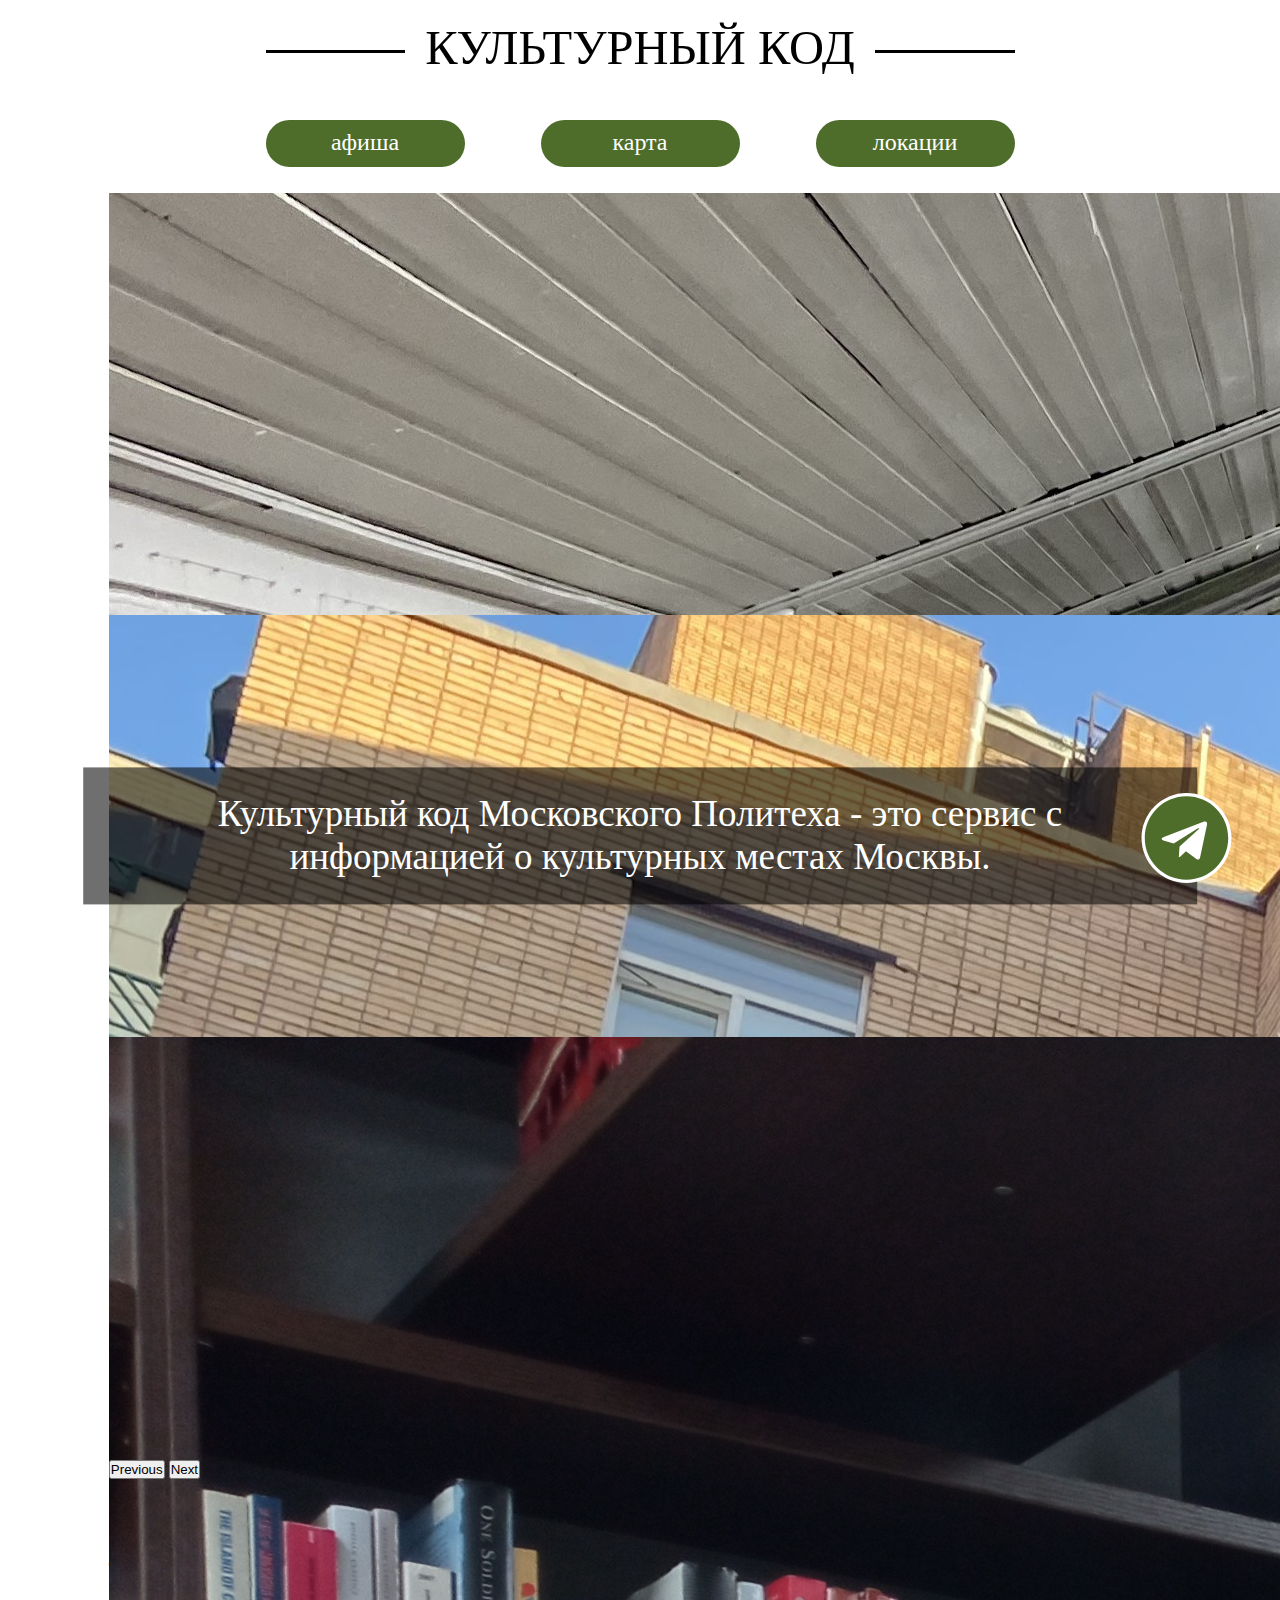
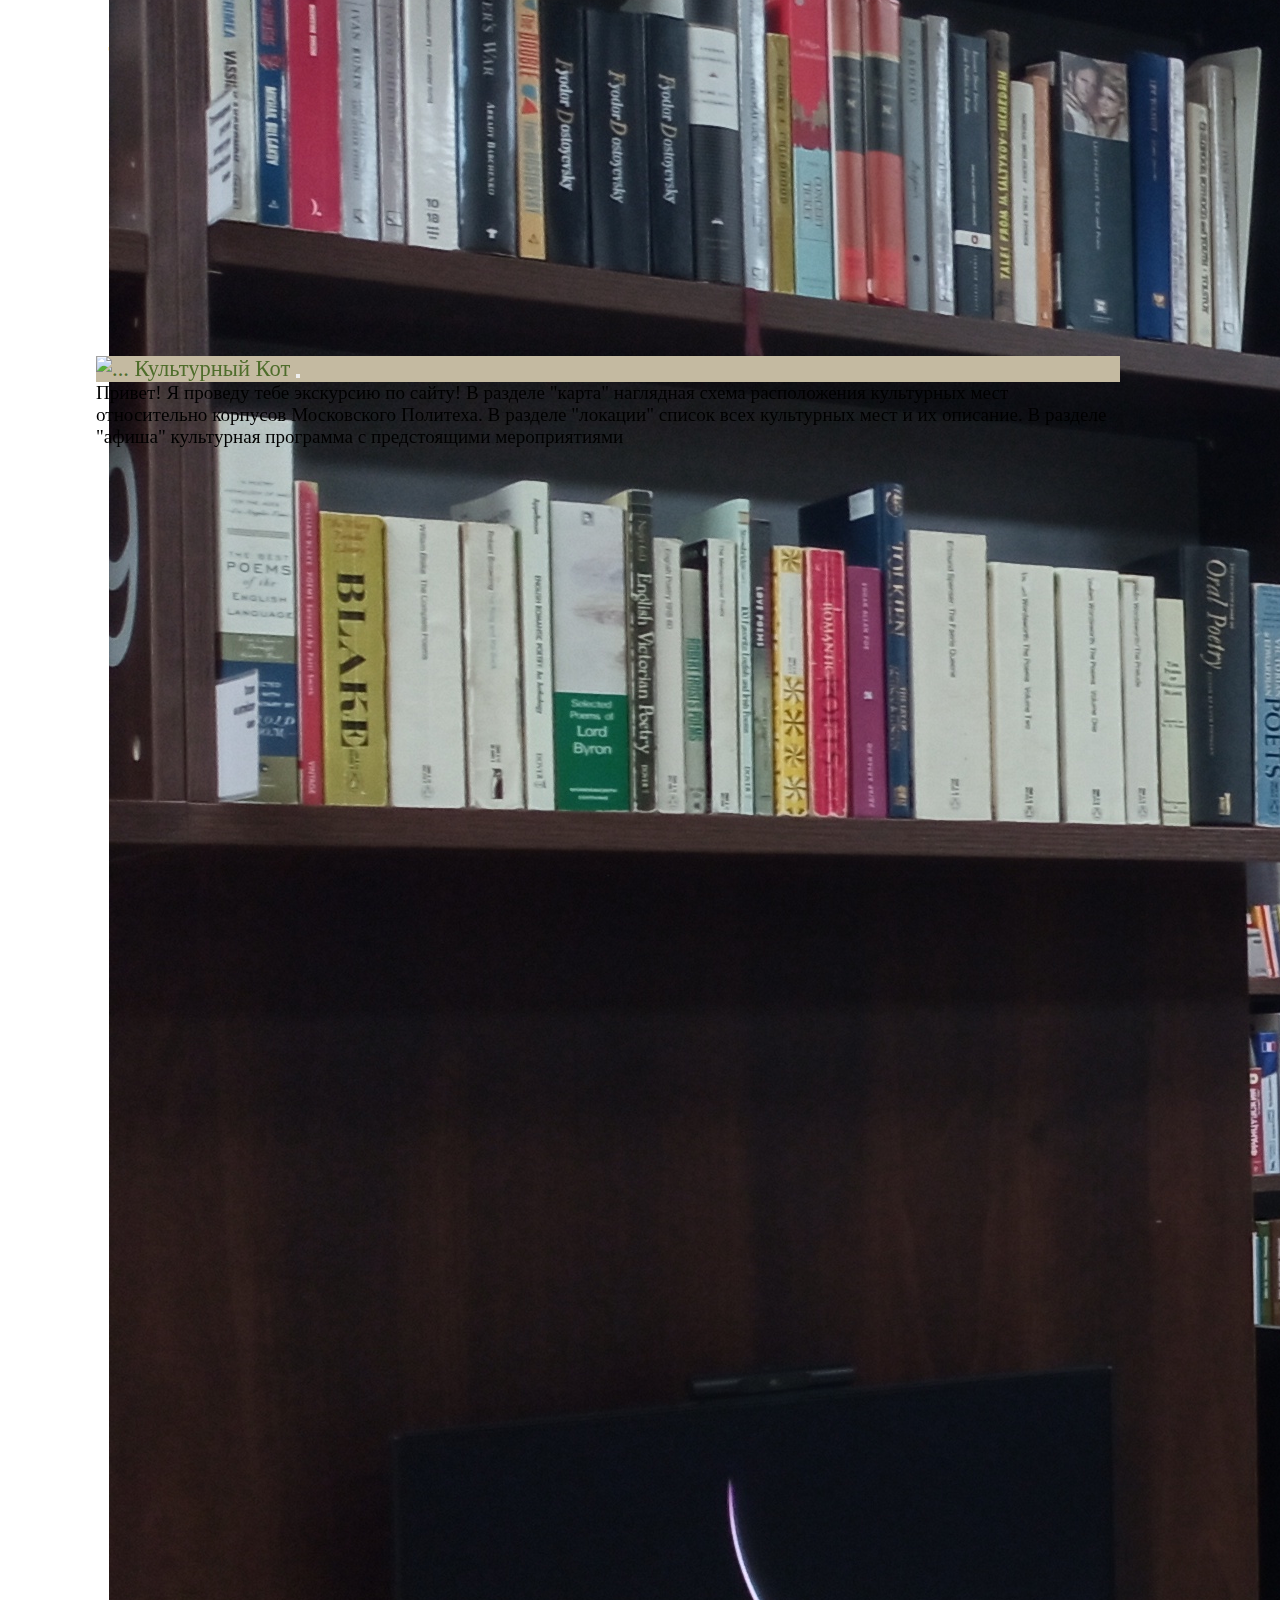
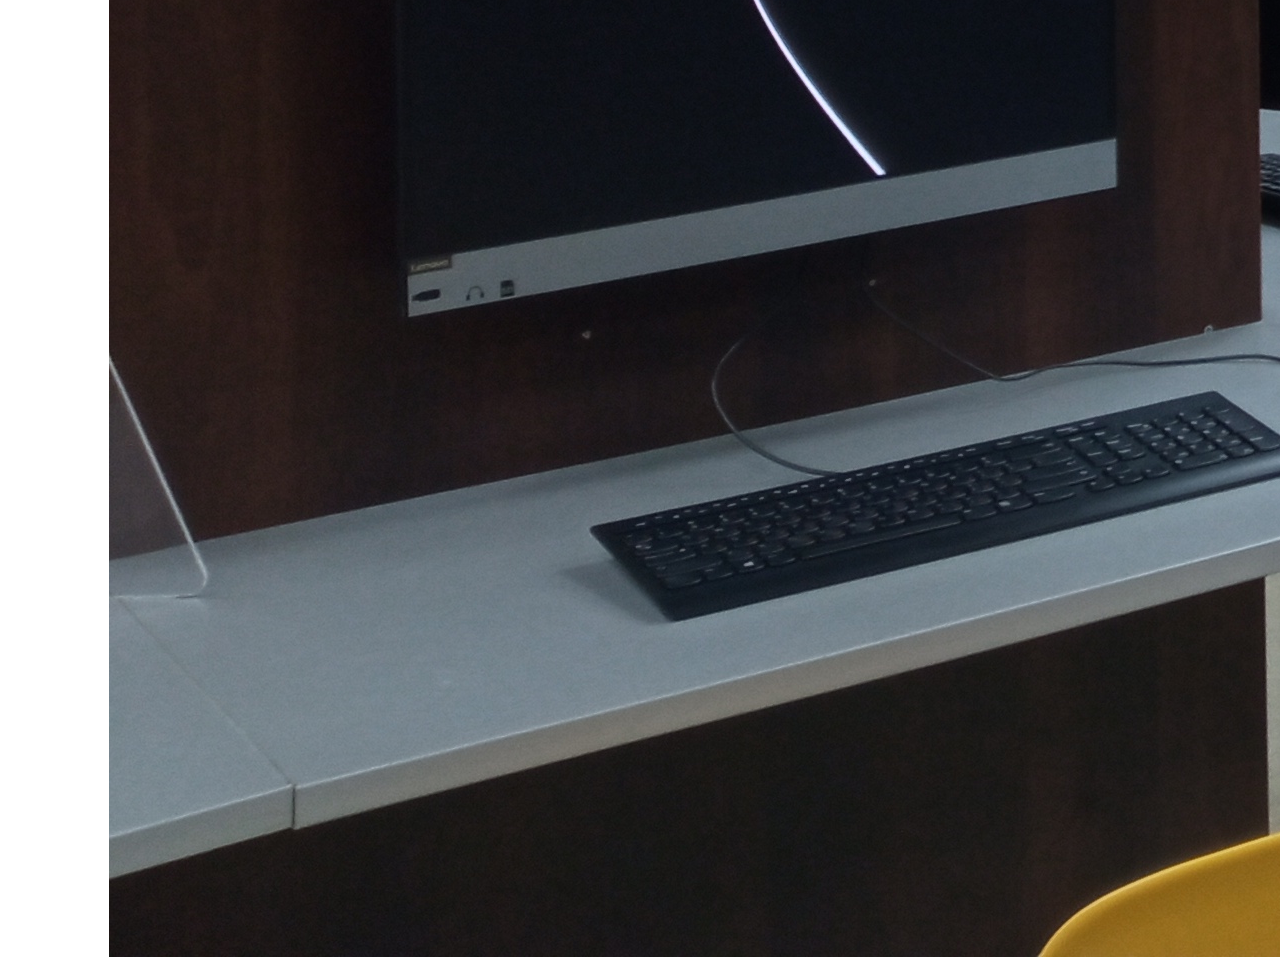
==== index.html @ 0a79f29b "Add files via upload" ====
<!DOCTYPE html>
<html>
	<head>
		<meta charset="UTF-8">
		<title>Культурный код</title>
		<link rel="shortcut icon" href="resources\img\main\icon.png" type="image/x-icon">
		<link href="https://cdn.jsdelivr.net/npm/bootstrap@5.0.2/dist/css/bootstrap.min.css" rel="stylesheet" integrity="sha384-EVSTQN3/azprG1Anm3QDgpJLIm9Nao0Yz1ztcQTwFspd3yD65VohhpuuCOmLASjC" crossorigin="anonymous">
		<link href="style.css" rel="stylesheet" type="text/css">
		<link href="adaptive.css" rel="stylesheet" type="text/css">
	</head>
	<body>
		
		<header>
			<div class="btn">
				<div class="btn-box"><h1 class="btn-main"><a href="main.html" class="btn-a">КУЛЬТУРНЫЙ КОД</a></h1></div>
				<nav>
					<a href='posts.html' class='btn-head'>афиша</a>
					<a href='map.html' class='btn-head'>карта</a>
					<a href='locations.html' class='btn-head'>локации</a>
				</nav>	
			</div>
		</header>
		<main>
			<div class="slider-banner" >
				<div id="carouselExampleFade" class="carousel slide carousel-fade" data-bs-ride="carousel">
					<div class="carousel-inner">
					<div class="carousel-item active">
						<img src="resources\img\main\01.jpg" class="d-block w-100" alt="...">
					</div>
					<div class="carousel-item">
						<img src="resources\img\main\02.jpg" class="d-block w-100" alt="...">
					</div>
					<div class="carousel-item">
						<img src="resources\img\main\03.jpg" class="d-block w-100" alt="...">
					</div>
					</div>
					<button class="carousel-control-prev" type="button" data-bs-target="#carouselExampleFade" data-bs-slide="prev">
					<span class="visually-hidden">Previous</span>
					</button>
					<button class="carousel-control-next" type="button" data-bs-target="#carouselExampleFade" data-bs-slide="next">
					<span class="visually-hidden">Next</span>
					</button>
				</div>
      			<p class='slider-text'>Культурный код Московского Политеха - это сервис с информацией о культурных местах Москвы. </p>
			</div>	

			<div class="accordion accordion-flush" id="accordionFlushExample">
				<div class="accordion-item">
				  <h2 class="accordion-header" id="flush-headingOne">
					<button class="accordion-button collapsed" type="button" data-bs-toggle="collapse" data-bs-target="#flush-collapseOne" aria-expanded="false" aria-controls="flush-collapseOne">
					  О нас
					</button>
				  </h2>
				  <div id="flush-collapseOne" class="accordion-collapse collapse" aria-labelledby="flush-headingOne" data-bs-parent="#accordionFlushExample">
					<div class="accordion-body">Мы рассказываем, как культурно провести время студентам около корпусов Московского Политеха. Кроме того, мы создаем ежемесячную афишу, и ведем телеграм-канал, где чаще публикуем контент и общаемся с аудиторией</div>
				  </div>
				</div>
				<div class="accordion-item">
				  <h2 class="accordion-header" id="flush-headingTwo">
					<button class="accordion-button collapsed" type="button" data-bs-toggle="collapse" data-bs-target="#flush-collapseTwo" aria-expanded="false" aria-controls="flush-collapseTwo">
					  Новости
					</button>
				  </h2>
				  <div id="flush-collapseTwo" class="accordion-collapse collapse" aria-labelledby="flush-headingTwo" data-bs-parent="#accordionFlushExample">
					<div class="accordion-body">Тут мы будем публиковать новости нашего проекта</div>
				  </div>
				</div>
				<div class="accordion-item">
				  <h2 class="accordion-header" id="flush-headingThree">
					<button class="accordion-button collapsed" type="button" data-bs-toggle="collapse" data-bs-target="#flush-collapseThree" aria-expanded="false" aria-controls="flush-collapseThree">
					  Партнерам
					</button>
				  </h2>
				  <div id="flush-collapseThree" class="accordion-collapse collapse" aria-labelledby="flush-headingThree" data-bs-parent="#accordionFlushExample">
					<div class="accordion-body">Мы готовы к сотрудничеству, поэтому, если вы хотите, чтобы мы рассказали о вашем культурном мероприятии или хотите предложить коллаборацию, напишите сюда</div>
				  </div>
				</div>
			  </div>
		</main>

		<a href='locations.html' class='btn-bottom'>Поехали!</a>

		<footer>
			<p class="footer_info">Культурный код Московского Политеха</p>
		</footer>

		<div class="telegram">
			<a href="https://t.me/culturnyicode">
				<svg width="137" height="137" viewBox="0 0 137 137" fill="none" xmlns="http://www.w3.org/2000/svg">
					<circle cx="68.5" cy="68.5" r="68.5" fill="white"/>
					<path d="M68.5 5C33.4193 5 5 33.4234 5 68.5C5 103.577 33.4234 132 68.5 132C103.581 132 132 103.577 132 68.5C132 33.4234 103.577 5 68.5 5ZM99.6887 48.5036L89.2665 97.6158C88.4964 101.098 86.4234 101.942 83.5311 100.303L67.6561 88.6029L59.9992 95.9771C59.1553 96.821 58.4383 97.5379 56.7996 97.5379L57.9262 81.3803L87.3452 54.8004C88.6275 53.6738 87.0625 53.0347 85.3705 54.1613L49.0116 77.05L33.3415 72.1584C29.9371 71.0851 29.8592 68.754 34.0584 67.1153L95.2806 43.5056C98.1238 42.4814 100.606 44.1979 99.6846 48.4995L99.6887 48.5036Z" fill="#4E6D2B"/>
				</svg>
			</a>		
		</div>

		<div class="toast-container position-fixed bottom-0">
			<div class="toast" data-bs-autohide="false">
				<div class="toast-header">
					<img src="resources\img\main\cat-icon.png" width="30" class="rounded me-2" alt="...">
					<strong class="me-auto">Культурный Кот</strong>
					<button type="button" class="btn-close" data-bs-dismiss="toast" aria-label="Close"></button>
				</div>
				<div class="toast-body">
					Привет! Я проведу тебе экскурсию по сайту! В разделе "карта" наглядная схема расположения культурных мест относительно корпусов Московского Политеха. В разделе "локации" список всех культурных мест и их описание. В разделе "афиша" культурная программа с предстоящими  мероприятиями
				</div>
			</div>
		</div>

		<script src="https://cdn.jsdelivr.net/npm/bootstrap@5.0.2/dist/js/bootstrap.bundle.min.js" integrity="sha384-MrcW6ZMFYlzcLA8Nl+NtUVF0sA7MsXsP1UyJoMp4YLEuNSfAP+JcXn/tWtIaxVXM" crossorigin="anonymous"></script>
		<script src="main.js"></script>

	</body>
</html>
---- style.css ----
* {
	margin:0;
	padding:0;
}

body{
	max-width: 1440px;
	margin: 0 auto;
}

header {
	display: flex;
	justify-content: center;
}

.btn{
	width: 749px;
}

nav{
	margin-left:auto;
	margin-right:auto;
	display: flex;
	flex-wrap: wrap;
	justify-content: space-between;
	margin-top: 100px;
	margin-bottom: 2vw;
}

.telegram{
	position: fixed;
	bottom: 13px;
	right: 25px;
	z-index: 100;
}

.telegram svg{
	height: 90px;
}

.telegram svg circle{
	transition: fill 0.07s ease-in-out;
  }
  
.telegram svg path{
	transition: fill 0.07s ease-in-out;
  }

.telegram:hover svg circle{
	fill: #4E6D2B;
  }
  
  .telegram:hover svg path{
	fill: white;
  }
  


footer{
	margin-left: auto;
	margin-right: auto;
	width: 70%;
	margin-top: 4vw;
	margin-bottom: 4vw;
}

.footer_info{
	font: 300 50px Gilroy;
	font-size: calc( (100vw - 370px)/(1440 - 370) * (24 - 14) + 14px);
	text-align: center;
}

.btn-box{
	width: 749px;
	margin-top:20px;
	position: relative;
	display: flex;
	justify-content: center;
 }

 .btn-box:before{
	content:'';
	display:block;
	width:100%;
	height:2.5px;
	background-color:#000;
	position: absolute;
	top:30px;
 }

.btn-main{
	font: 300 50px Gilroy;
	font-size: calc( (100vw - 370px)/(1440 - 370) * (50 - 40) + 40px);
	color: black;
	text-align: center;
   	margin-top:0;
	position: absolute;
	background-color:#fff;
   	padding:0 20px;
	
}


.btn-a{
	text-decoration: none;
	color: black;
	transition: color 0.1s ease-in-out;
}

.btn-a:hover{
	color:#4E6D2B;
}

.btn-head {
    width: 199px;
    height: 47px;
    box-sizing: border-box;
    text-align: center;
    color: #fff;
    text-decoration: none;
    background-color: #4E6D2B;
    border-radius: 60px;
    font: 300 24px/1.9 Gilroy;
    position: relative;
    outline: none;
	transition: color 0.07s ease-in-out;
	transition: background-color 0.07s ease-in-out;
}

.btn-head:hover {
    box-sizing: border-box;
    text-align: center;
    color: #4E6D2B;
    text-decoration: none;
    background-color: #fff;
    position: relative;
    outline: none;
}

/*map.html*/

.main-map{
	width: 83%;
	margin: auto;
	margin-top: 20px;
}

/*main.html*/
.accordion{
	width: 83%;
	margin: 0 auto;
	margin-top: 1vw;
}

.accordion-button{
	font: 300 30px Gilroy;
	font-size: calc( (100vw - 370px)/(1440 - 370) * (30 - 20) + 20px);
}

.btn-bottom{
	font: 300 30px Gilroy;
	font-size: calc( (100vw - 370px)/(1440 - 370) * (30 - 20) + 20px);
	text-align: center;
	text-decoration: none;
	display: flex;
	justify-content: center;
	margin-left: auto;
	margin-right: auto;
	margin-top: 2vw;
	margin-bottom: 2vw;
	padding: 7px 4vw;
	width:max-content;
	color: #fff;
	background-color: #4E6D2B;
	border-radius: 60px;
	transition: color 0.07s ease-in-out;
	transition: background-color 0.07s ease-in-out;
}

.btn-bottom:hover{
	color: #4E6D2B;
	background-color: #fff;
}

.toast-container{
	z-index: 100;
	position: fixed;
	bottom:2;
	width: 100%;
	margin:0;
}

.toast{
	left:0;
	width: 80%;
	margin-left: 7.5%;
}

.toast-header{
	color: #4E6D2B;
	font: 300 24px Gilroy;
	font-size: calc( (100vw - 370px)/(1440 - 370) * (24 - 14) + 14px);
	background-color:#C4BAA1;

}

.toast-body{
	font: 300 20px Gilroy;
	font-size: calc( (100vw - 370px)/(1440 - 370) * (20 - 14) + 14px);
	color:black;
}

/*location.html*/

.buildings-cards{
	margin-top: 83px;
}

.buildings-card {
	text-align: center;
	position: relative;
	height: 27vw;
	margin-bottom:80px;
}

.buildings-card svg{
	position: absolute;
	top: 50%;
	left: 50%;
	transform: translate(-50%,-50%);
	display: inline-block;
	width: 66%;
}


.small-building-card{
	height: 24vw;
}

/*bolshaya_s.himl avtas.html pryaniki.html*/

.h1-location {
	font: 900 60px Gilroy;
	width: 1196px;
	margin-left: auto;
	margin-right: auto;
	margin-top: 1vw;
	margin-bottom: 4vw;
	text-align: center;
}

.cards{
	display: flex;
	flex-direction: row;
	flex-wrap: wrap;
	width: 1196px;
	justify-content: space-between;
	margin: auto;
}

.card-img{
	width: 345px;

}

.card{
	margin-bottom: 84px;
	width: 345px;
	height: 345px;
	overflow: hidden;
	transition: all .1s ease;
	
	position: relative;
}

.card:hover{
	transform: scale(.95);
}

.card:hover .card-content {
    position: absolute;
    bottom: 0;
	display: flex;
	align-items: center;
	height: 100%;
	text-align: center;
	opacity: 1;
	
}

.card-content {
	opacity: 0;
	transition: all .1s ease;
	font: 900 34px Gilroy;
	color:white;
	padding: 1.4rem;
	text-align: center;
	z-index:30;
}

.card:after{
	content: '';
	position: absolute;
	left: 0;
	right: 0;
	top: 0;
	bottom: 0;
	background: #00000083;
	z-index:20;
	display: none;
}

.card:hover::after{
	display: block;
}

/*slider banner*/

.slider-banner{
	width: 83%;
	margin: 0 auto;
	position: relative;

}

.slider-banner .carousel-item{
	max-height: 33vw;
}

.slider-banner .carousel-item img{
	object-fit: cover;
}

.slider-text{
	position: absolute;
	width:100%;
	top:50%;
	left: 50%;
	transform: translateX(-50%) translateY(-50%);
	font: 300 40px Gilroy;
	font-size: calc( (100vw - 370px)/(1440 - 370) * (40 - 20) + 20px);
	z-index:1;
	color: white;
	text-align:center;
	background-color: #00000090;
	padding: 2vw;
  }

.accordion-body{
	font: 300 24px Gilroy;
	font-size: calc( (100vw - 370px)/(1440 - 370) * (24 - 14) + 14px);
}

.h1-place-name{
	font: 900 50px Gilroy;
	width: 81vw;
	font-size: calc( (100vw - 370px)/(1440 - 370) * (50 - 24) + 24px);
	margin-bottom: 3vw ;
	text-align: center;
	margin-left: auto;
	margin-right: auto;
}

.article-place {
	font: 300 30px Gilroy;
	font-size: calc( (100vw - 370px)/(1440 - 370) * (26 - 16) + 16px);
	margin-top: 4vw;
}

.place-text {
	margin-bottom: 3vw;
}

.strong-place {
	font: 900 30px Gilroy;
	font-size: calc( (100vw - 370px)/(1440 - 370) * (26 - 16) + 16px);
}

.mape-place-frame{
	margin: 4vw auto;
}

/*posts.html*/

.posts {
	width: 83%;
	display: flex;
	flex-direction: row;
	flex-wrap: wrap;
	margin: auto;
	margin-top: 5.7vw;
}

.posts-frame {
	margin-bottom: 5.7vw;
	width: 29%;
	transition: all .1s ease;
	position: relative;
	margin-left: 6.5%;
}

.posts-cover {
	width: 100%;

}


.posts-frame:hover{
	transform: scale(.95);
}

.posts-frame:nth-of-type(3n+1){
	margin-left: 0;
}
---- adaptive.css ----
*{
    margin: 0;
}

/*1100px*/

@media only screen and (max-width: 1250px) {

    .cards{
        width: 774px;
    }

    .h1-location {
        width: 774px;
    }

}

/*800px*/

@media only screen and (max-width: 800px) {

    .header {
        justify-content: center;
        margin: auto;
    }
    
    .btn-box{
        width: 95%;
        margin-top:20px;
        margin: auto;
    }

    .btn-box:before{
        content:'';
        display:block;
        width:100%;
        height:1.7px;
        background-color:#000;
        position: absolute;
        top:22px;
    }

    .btn-main{
        font: 300 40px Gilroy;
        color: black;
        text-align: center;
        margin-top:0;
        position: absolute;
        background-color:#fff;
        padding:0 10px;
        
    }

    .nav{
        width: 90%;
        flex-direction: column;
        margin-top: 3vw;
        margin-bottom: 3vw;
        justify-content: center;
        margin-top: 0vw;
        margin-bottom: 2vw; 
    }

    .btn-head {
        width: 95%;
        margin: auto;
        height: 7.5vw;
        margin-bottom: 2vw; 
        font-size: calc( (100vw - 370px)/(800 - 370) * (26 - 14) + 14px);
    }

    .btn-head:hover {
        width:95%;
        height: 7.5vw;
        margin-bottom: 2vw;
        font-size: calc( (100vw - 370px)/(800 - 370) * (26 - 14) + 14px); 
    }

    .accordion{
        width: 100%;
        margin: 0;
    }

    .main-map{
        width: 100%;
        margin: auto;
        margin-top: 20px;
    }

    .h1-location {
        text-align: center;
        font-size: calc( (100vw - 370px)/(800 - 370) * (48 - 26) + 26px);
        width: 100%;
    }

    .btn-bottom{
        width: 80%;
    }

    .cards{
        display: flex;
        width: 100%;
        justify-content: center;
        max-width: 680px;
    }

    .card{
        margin-bottom: 30px;
    }

    .slider-banner{
        width: 100%;
        margin: 0 auto;
    
    }
    
    .slider-banner .carousel-item{
        max-height: 50vw;
    }

    .article-place {
        margin-left: 4%;
        margin-right: 4%;
    }

    .posts {
        width: 83%;
        display: flex;
        flex-direction: row;
        flex-wrap: wrap;
        margin: auto;
        justify-content: space-between;
        margin-top: 5.7vw;
    }
    
    .posts-frame {
        margin-bottom: 4vw;
        width: 48%;
        transition: all .1s ease;
        position: relative;
        margin-left: 0;
    }
}

/*390px*/

@media only screen and (max-width: 500px) {
    .posts {
        width: 83%;
        display: flex;
        flex-direction: column;
        margin-top: 5.7vw;
        justify-content: center;
    }
    
    .posts-frame {
        margin-bottom: 4vw;
        width: 61%;
        transition: all .1s ease;
        position: relative;
        margin: auto;
        margin-bottom: 5vw;
    }
    .posts-frame:nth-of-type(3n+1){
        margin-left: auto;
    }

    .telegram svg{
        height: 70px;
    }

    .telegram{
        right: 5px;
    }
}
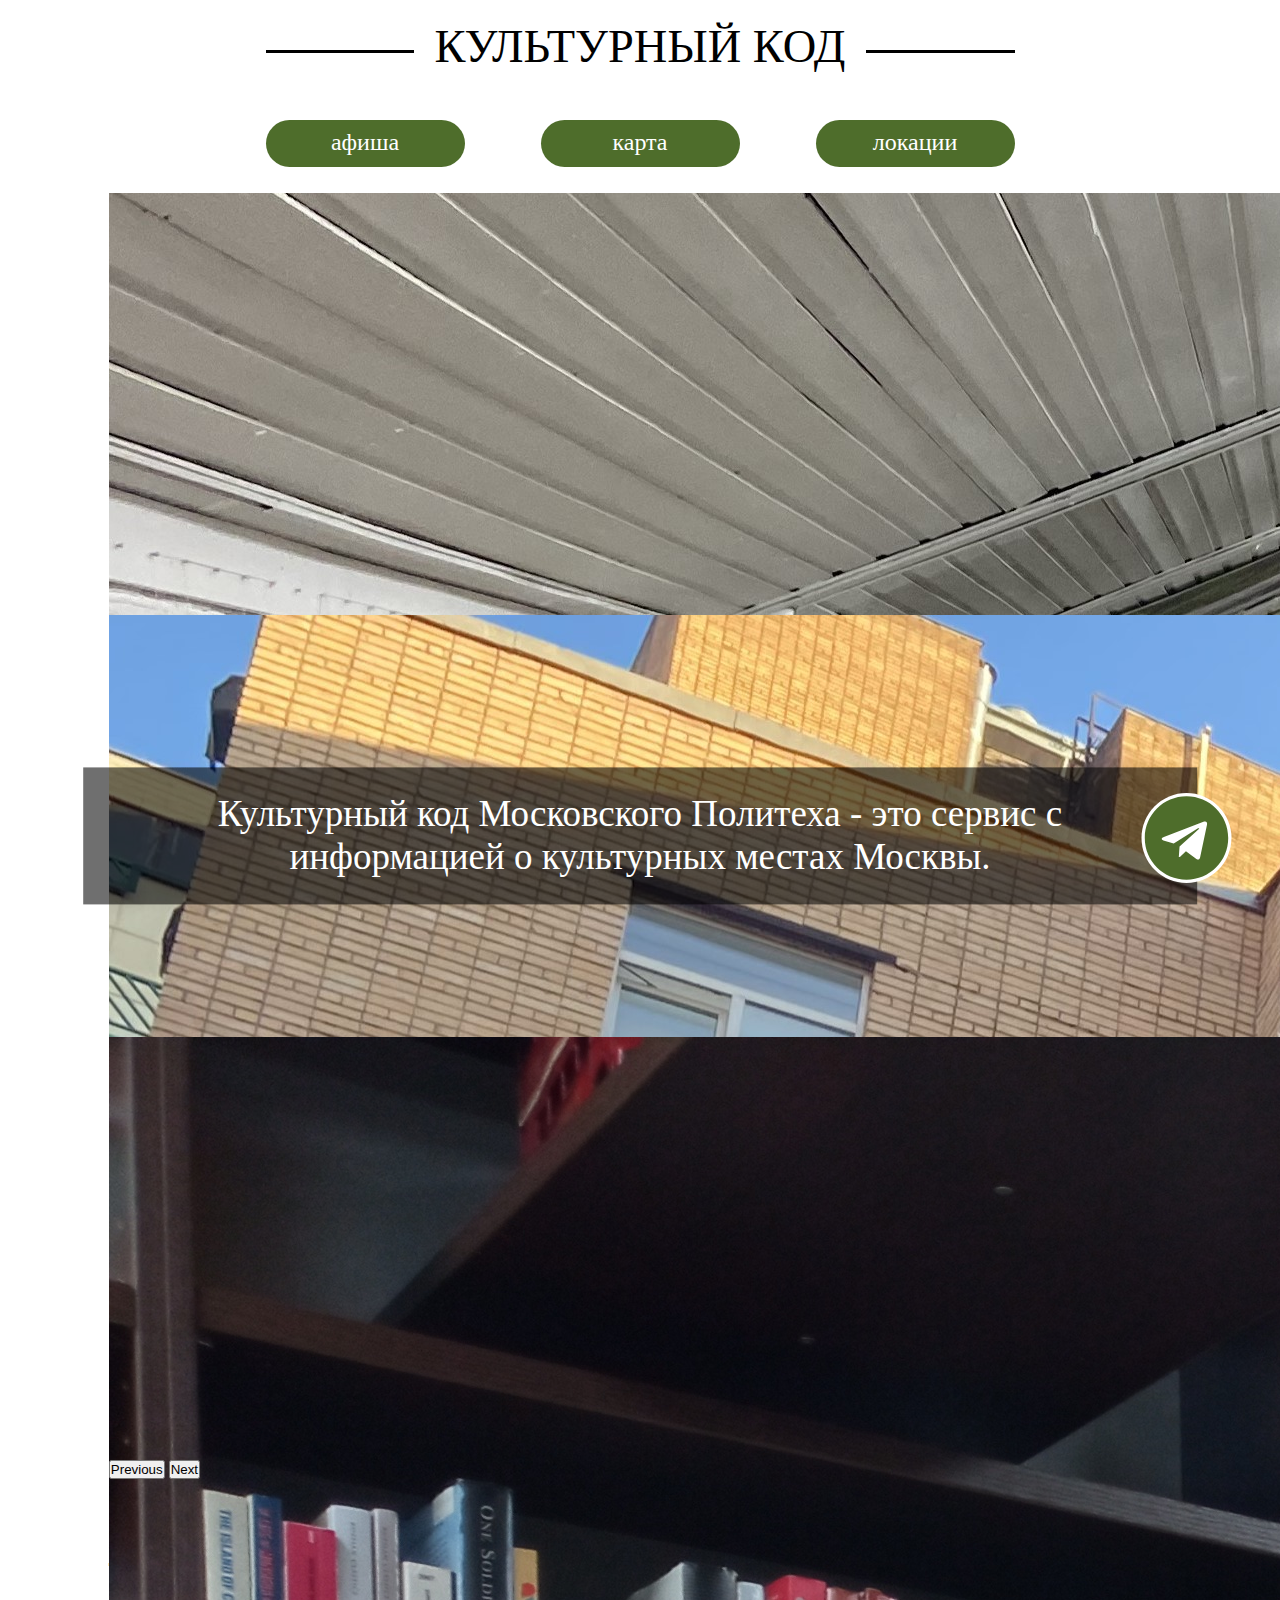
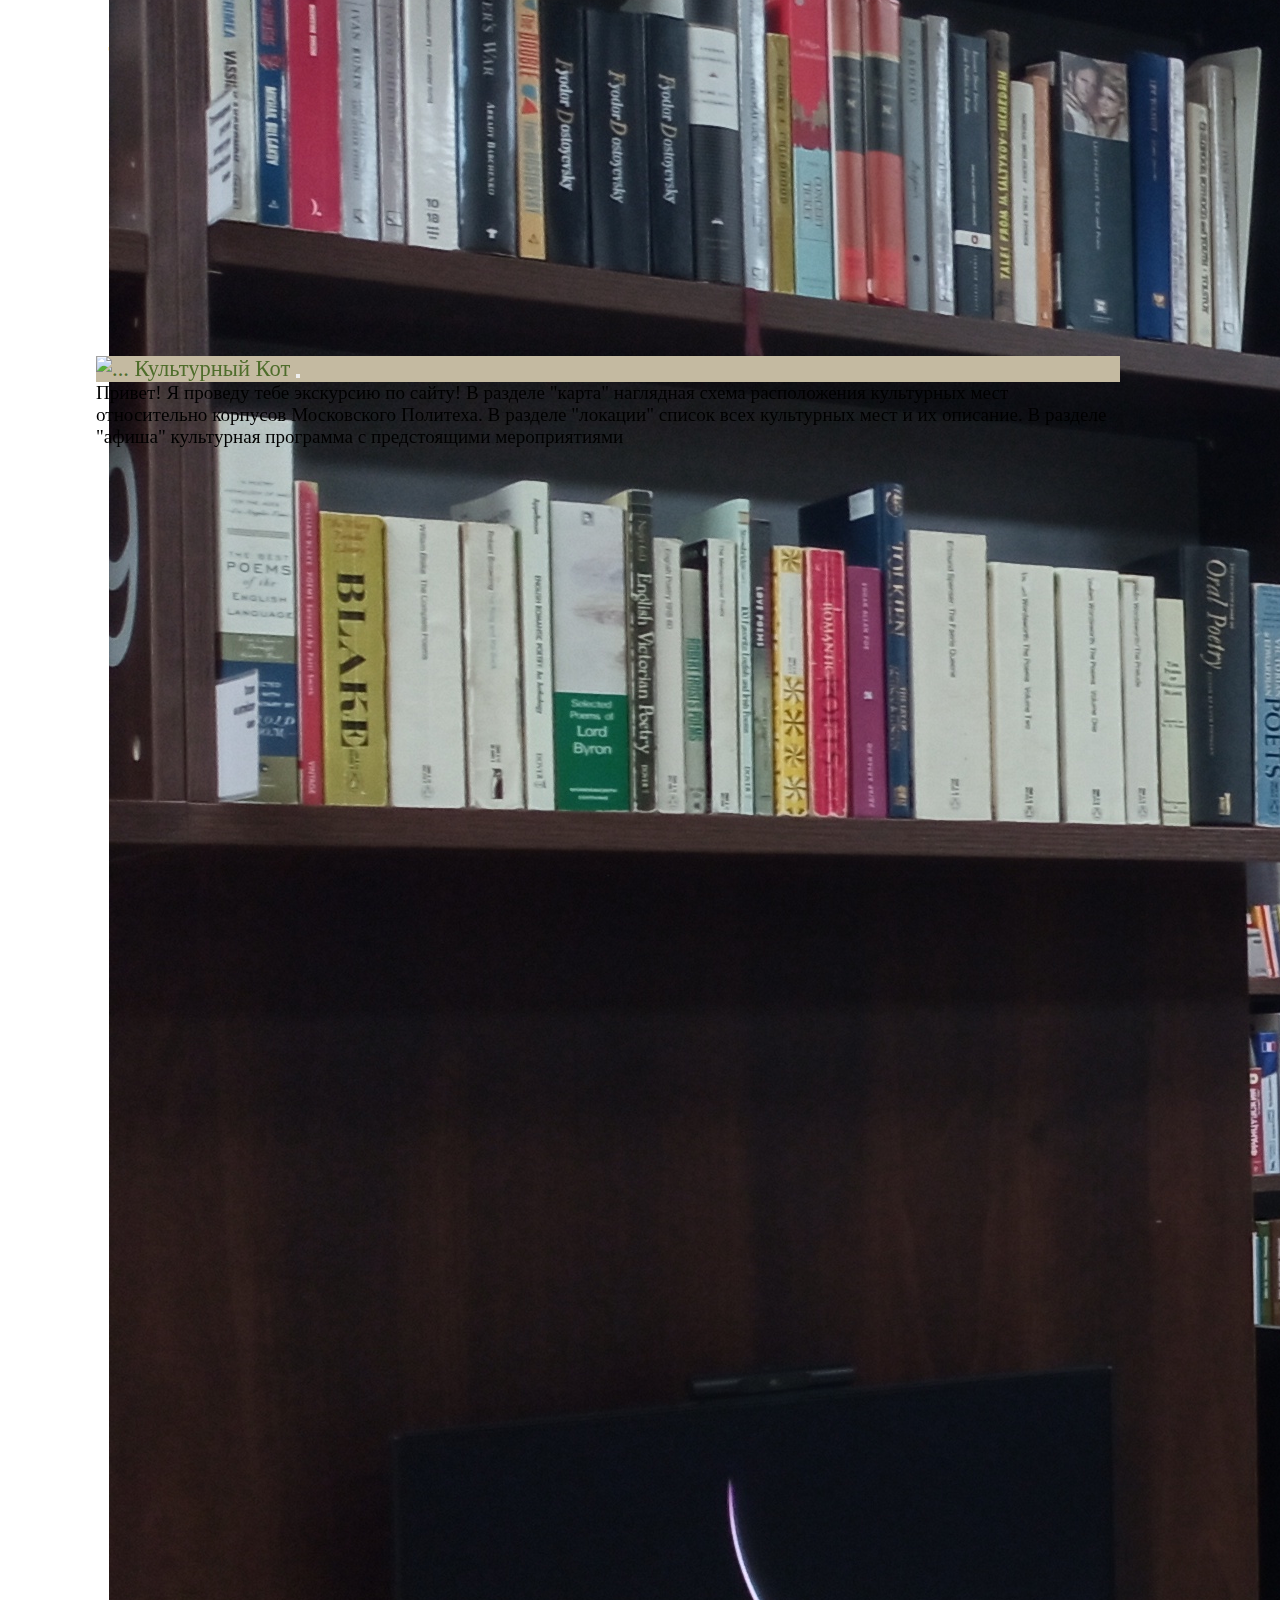
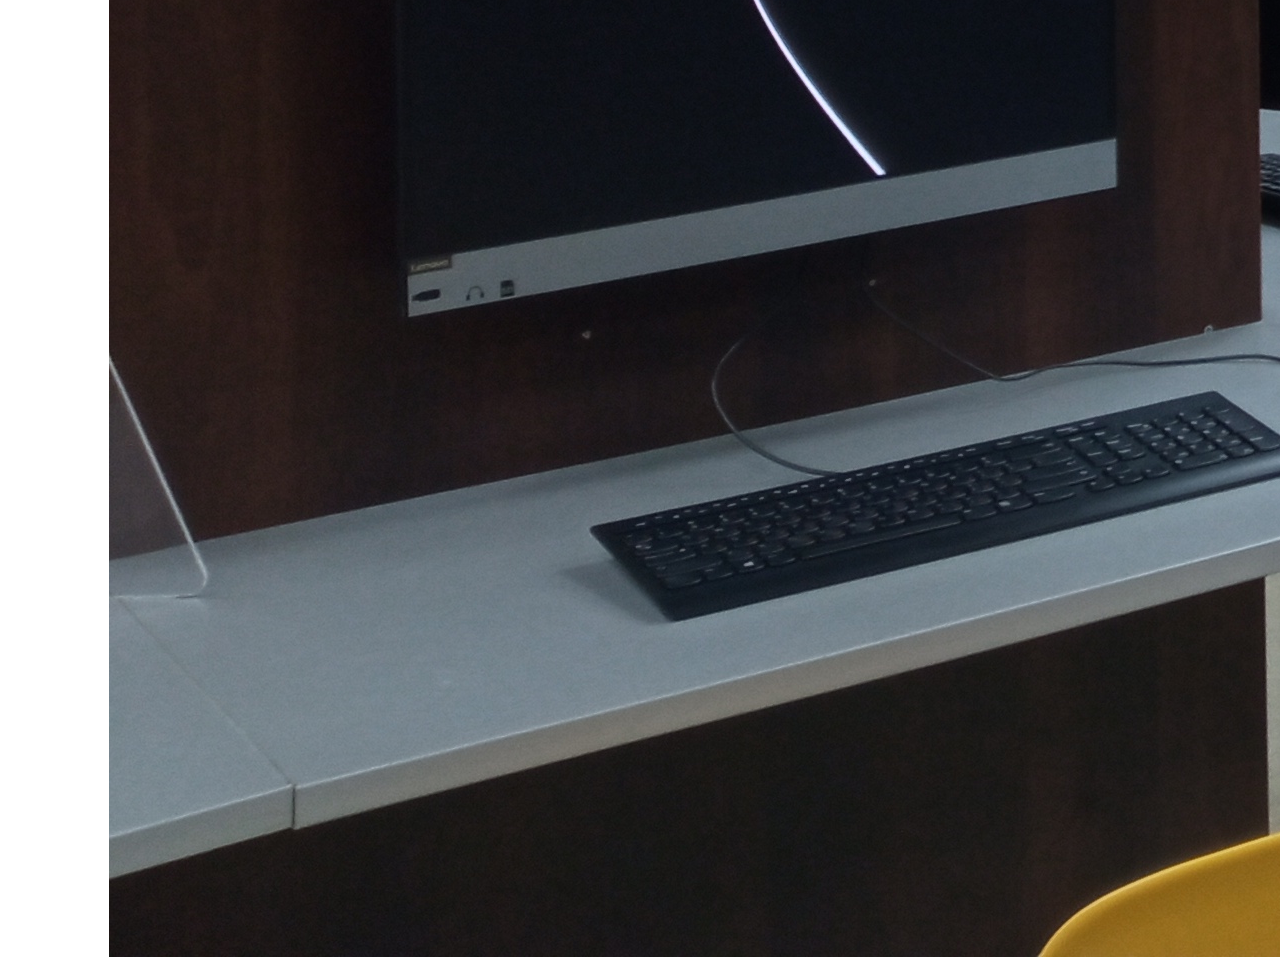
==== commit 3233dacd: "Update index.html" ====
--- a/index.html
+++ b/index.html
@@ -2,6 +2,7 @@
 <html>
 	<head>
 		<meta charset="UTF-8">
+		<meta name="viewport" content="width=device-width, initial-scale=1.0">
 		<title>Культурный код</title>
 		<link rel="shortcut icon" href="resources\img\main\icon.png" type="image/x-icon">
 		<link href="https://cdn.jsdelivr.net/npm/bootstrap@5.0.2/dist/css/bootstrap.min.css" rel="stylesheet" integrity="sha384-EVSTQN3/azprG1Anm3QDgpJLIm9Nao0Yz1ztcQTwFspd3yD65VohhpuuCOmLASjC" crossorigin="anonymous">
@@ -110,4 +111,4 @@
 		<script src="main.js"></script>
 
 	</body>
-</html>+</html>
--- a/style.css
+++ b/style.css
@@ -90,7 +90,7 @@
 
 .btn-main{
 	font: 300 50px Gilroy;
-	font-size: calc( (100vw - 370px)/(1440 - 370) * (50 - 40) + 40px);
+	font-size: calc( (100vw - 370px)/(1440 - 370) * (50 - 26) + 26px);
 	color: black;
 	text-align: center;
    	margin-top:0;
